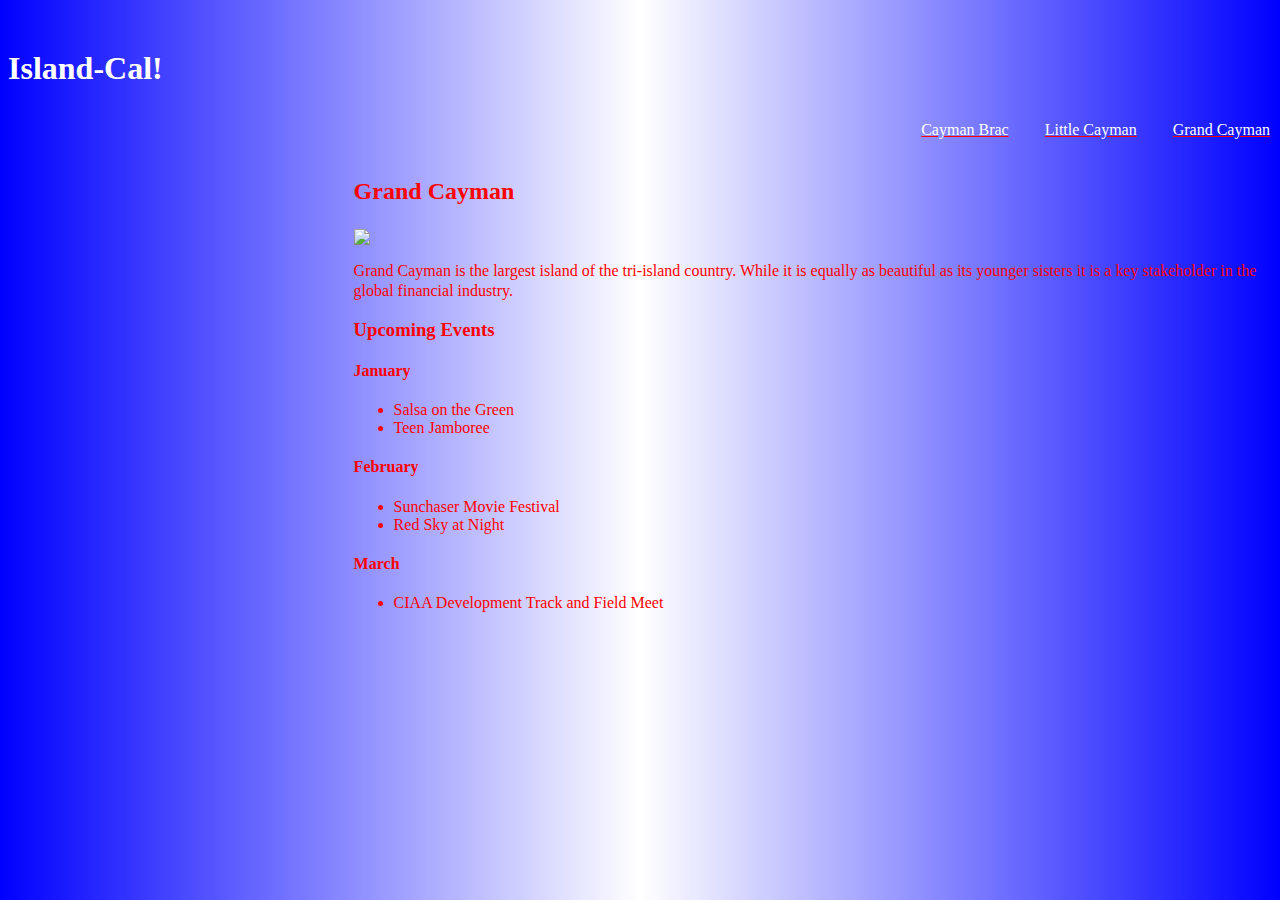
==== grand-cayman.html @ 0c7fdd9f "added hover state change to the navigation and button, still trying to fix other link hover state" ====
<html>
<head>
  <link href="grand-cayman.css" type="text/css" rel="stylesheet">
</head>
  <body>
    <header>
      <h1>
        <a href="index.html">Island-Cal!</a>
      </h1>
    </header>
    <nav>
      <ul>
        <li>
          <a href= "grand-cayman.html">Grand Cayman</a>
        </li>
        <li>
          <a href= "little-cayman.html">Little Cayman</a>
        </li>
        <li>
          <a href= "cayman-brac.html">Cayman Brac</a>
        </li>
      </ul>
    </nav>
    <section>
      <h2>
        <p>
        Grand Cayman
      </p>
      </h2>
      <img src="Grand-Cayman.jpg">
      <p>
      Grand Cayman is the largest island of the tri-island country. While it is equally as beautiful as its younger sisters it is a key stakeholder in the global financial industry.
      </p>
    <h3>Upcoming Events</h3>
    <h4>January</h4>
    <ul> <li>Salsa on the Green</li>
      <li>Teen Jamboree</li> </ul>
    <h4>February</h4>
      <ul><li>Sunchaser Movie Festival</li>
      <li>Red Sky at Night</li></ul>
    <h4>March</h4>
      <ul><li>CIAA Development Track and Field Meet</li></ul>
    </section>
  </body>
</html>
---- grand-cayman.css ----
/* Note to students: Some properties are given to you to fill out,
others you can modify as they stand, and if you have time,
there are definitely some properties you should add!*/

    html {
      height: 100%;
    }
    body {
       width: 100%;
       height: 50%;
       font-family: cursive;
       color: red;
       background: linear-gradient(to right, blue, white, blue);    }

    header {
        float: inherit;;
        background-color: ;
        padding: ;
        font-size: ;
        display: ;
    }
    nav {
        text-align: inherit;
          }
    nav ul {
        padding: ;
        float: center;
        border-bottom: ;
        list-style-type: none;
    }
    nav li {
        float: right;
        text-decoration: underline;
    }
    nav li a {
        display: block;
        height: 25px;
        padding: 12px 18px 8px 18px;
        vertical-align: middle;
    }
    a {
        color: white;
        text-decoration: none;
    }
    p{
      font-family: cursive;
      color: red;
    }
    section {
        width: 73%;
        display: inline-block;
        float: right;
    }
    aside {
        width: 17%;
        display: inline-block;
        background-color:;
        padding:;
        min-height: 100%;
    }
    aside ul {
        list-style-type: none;
    }
    footer {
        width: 790px;
        background-color:;
        color:;
        clear: both;
        display: block;
    }
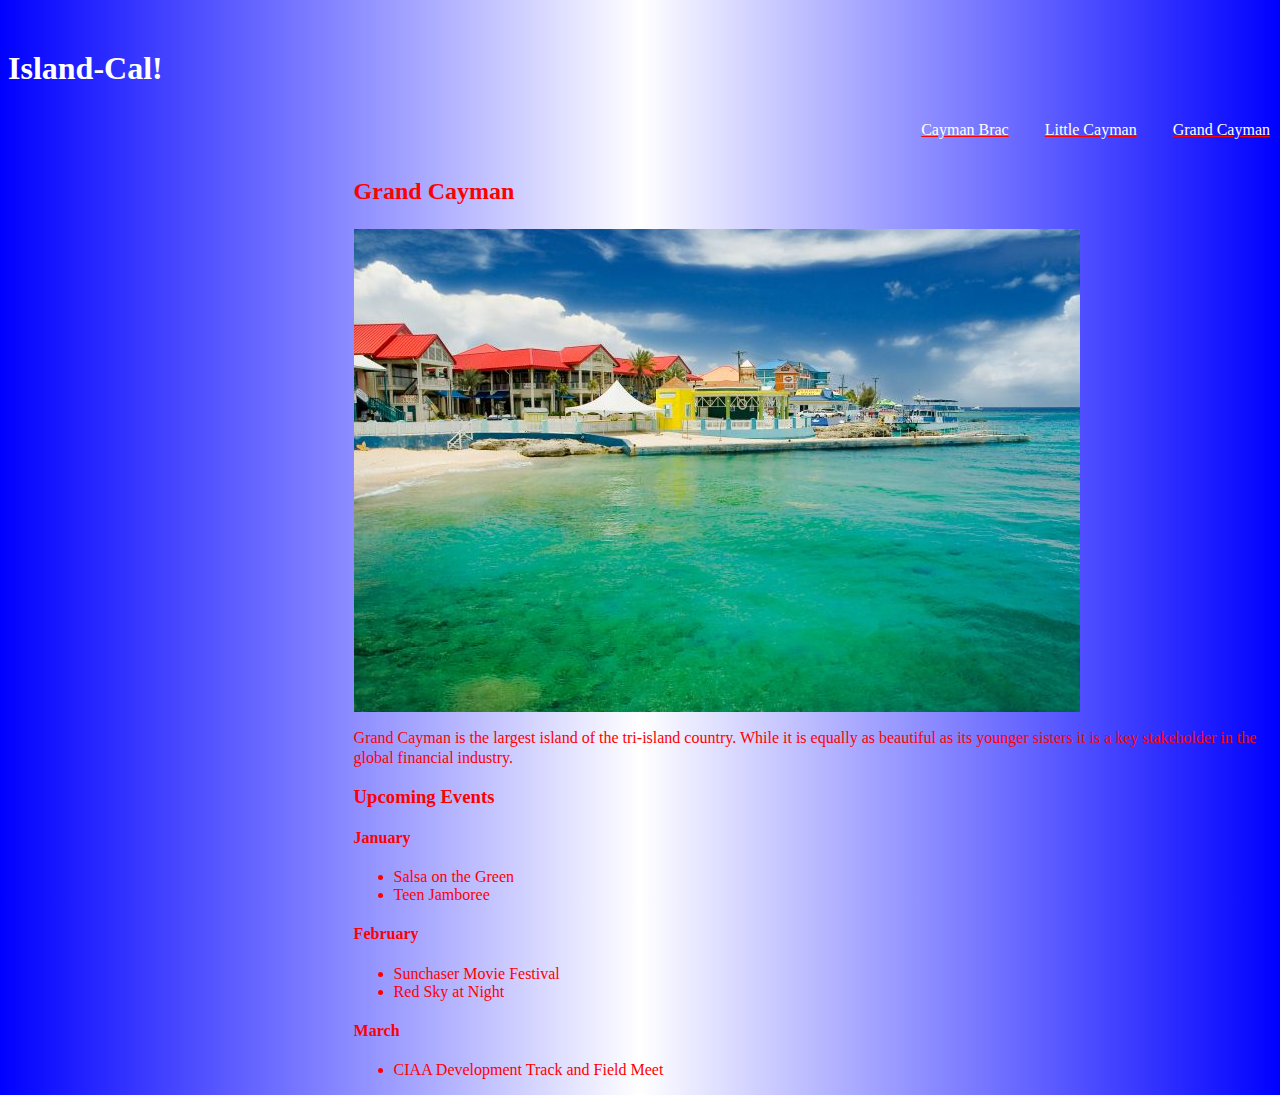
==== commit 212348d8: "fixed image link" ====
--- a/grand-cayman.html
+++ b/grand-cayman.html
@@ -27,7 +27,7 @@
         Grand Cayman
       </p>
       </h2>
-      <img src="Grand-Cayman.jpg">
+      <img src="grand-cayman.jpg">
       <p>
       Grand Cayman is the largest island of the tri-island country. While it is equally as beautiful as its younger sisters it is a key stakeholder in the global financial industry.
       </p>
